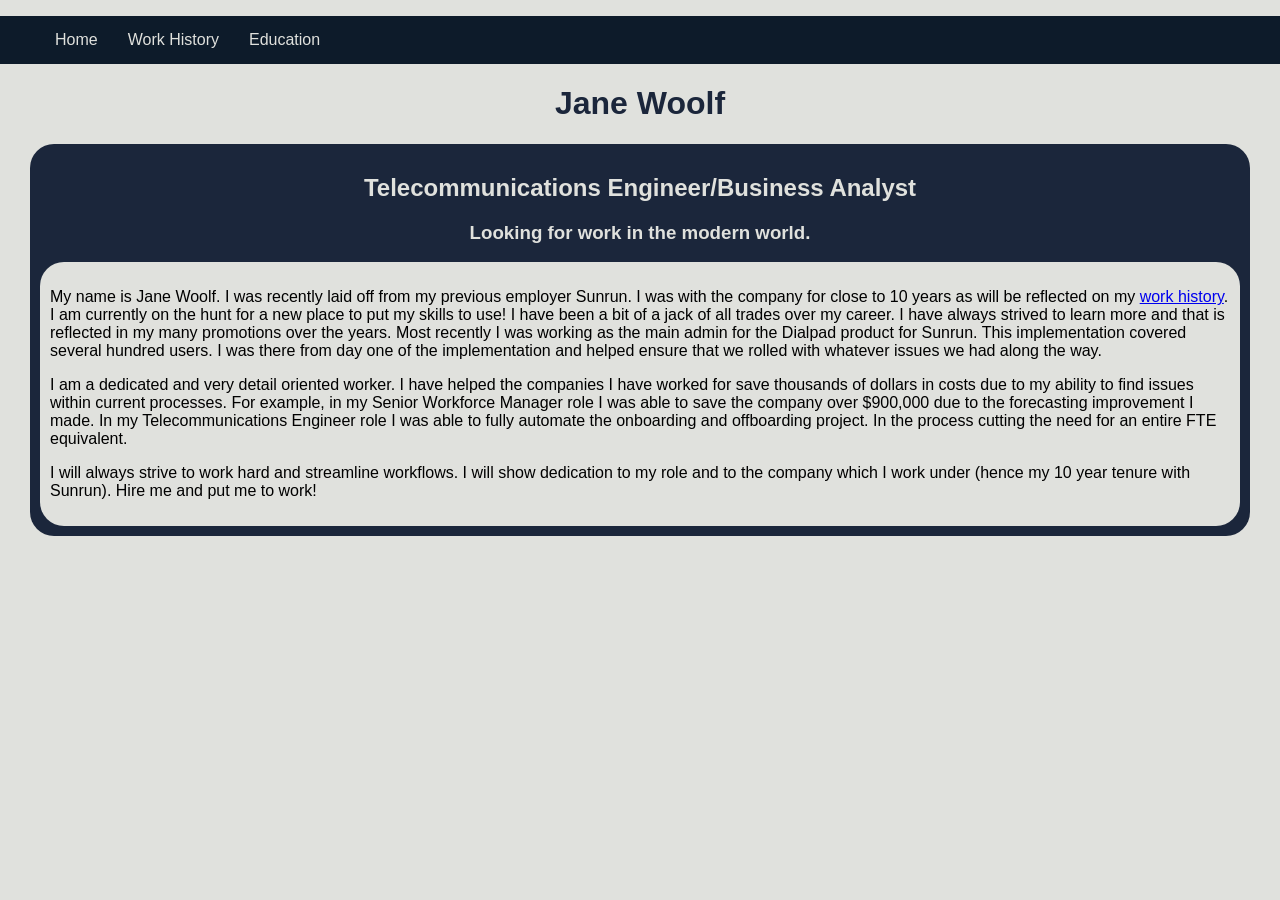
==== index.html @ 94d48feb "Add files via upload" ====
<!DOCTYPE html>
<html lang="en">
<head>
    <meta charset="UTF-8">
    <meta name="viewport" content="width=device-width, initial-scale=1.0">
    <title>Jane's Personal Website</title>
    <link rel="stylesheet" href="styles.css"
</head>
<body>
    <nav class="top-nav">
        <ul class="nav-list">
            <li><a href="index.html">Home</a></li>
            <li><a href="workhistory.html">Work History</a></li>
            <li><a href="education.html">Education</a></li>
        </ul>
    </nav>

    <h1>Jane Woolf</h1>

    <main>        
        <div class="entry">
            <div class="subheaders">
                <h2>Telecommunications Engineer/Business Analyst</h2>
                <h3>Looking for work in the modern world.</h3>
            </div>
            <div class="about-me">
                <p>My name is Jane Woolf. I was recently laid off from my previous employer Sunrun. I was with the company for close to 10 years as will be reflected on my <a href="workhistory.html">work history</a>.<!-- Add link to work history page --> I am currently on the hunt for a new place to put my skills to use! I have been a bit of a jack of all trades over my career. I have always strived to learn more and that is reflected in my many promotions over the years. Most recently I was working as the main admin for the Dialpad product for Sunrun. This implementation covered several hundred users. I was there from day one of the implementation and helped ensure that we rolled with whatever issues we had along the way.</p>
                <p>I am a dedicated and very detail oriented worker. I have helped the companies I have worked for save thousands of dollars in costs due to my ability to find issues within current processes. For example, in my Senior Workforce Manager role I was able to save the company over $900,000 due to the forecasting improvement I made. In my Telecommunications Engineer role I was able to fully automate the onboarding and offboarding project. In the process cutting the need for an entire FTE equivalent. </p>
                <p>I will always strive to work hard and streamline workflows. I will show dedication to my role and to the company which I work under (hence my 10 year tenure with Sunrun). Hire me and put me to work!</p>
            </div>
        </div>
    </main>
</body>
</html>
---- styles.css ----
body {
    background-color: #E0E1DD;
    font-family: Veranda, sans-serif;
    margin: 0px;
}

main {
    margin: 20px;
}

h1 {
    text-align: center;
    color: #1B263B;
}

h2 {
    text-align: center;
    color: #E0E1DD;
}

h3 {
    text-align: center;
    color: #E0E1DD;
}

h4 {
    text-align: center;
    color: #E0E1DD;
}

.top-nav ul {
    list-style-type: none;
    background-color: #0D1B2A;
    overflow: hidden;
}

.top-nav a{
    text-decoration: none;
    color: #E0E1DD;
    padding: 15px;
    display: block;
    text-align: center;
}

.top-nav a:hover{
    background-color: #778DA9;
}

.top-nav li{
    float: left;
}

.entry{
    background-color: #1B263B;
    padding: 10px;
    border-radius: 1.5em;
    margin: 10px;
}

.work-history-list {
    background-color: #E0E1DD;
    border-radius: 1.5em;
    padding: 10px;
    list-style-position: inside;
}

.skills-list {
    background-color: #E0E1DD;
    border-radius: 1.5em;
    padding: 10px;
    list-style-position: inside;
}

.languages-list {
    background-color: #E0E1DD;
    border-radius: 1.5em;
    padding: 10px;
    list-style-position: inside;
}

.about-me {
    background-color: #E0E1DD;
    border-radius: 1.5em;
    padding: 10px;
}

.education-blurb {
    background-color: #E0E1DD;
    border-radius: 1.5em;
    padding: 10px;
}

ul {
    background-color: #E0E1DD;
}

.divider {
    border: 3px solid;
    border-radius: 5px;
    color: #778DA9;
}
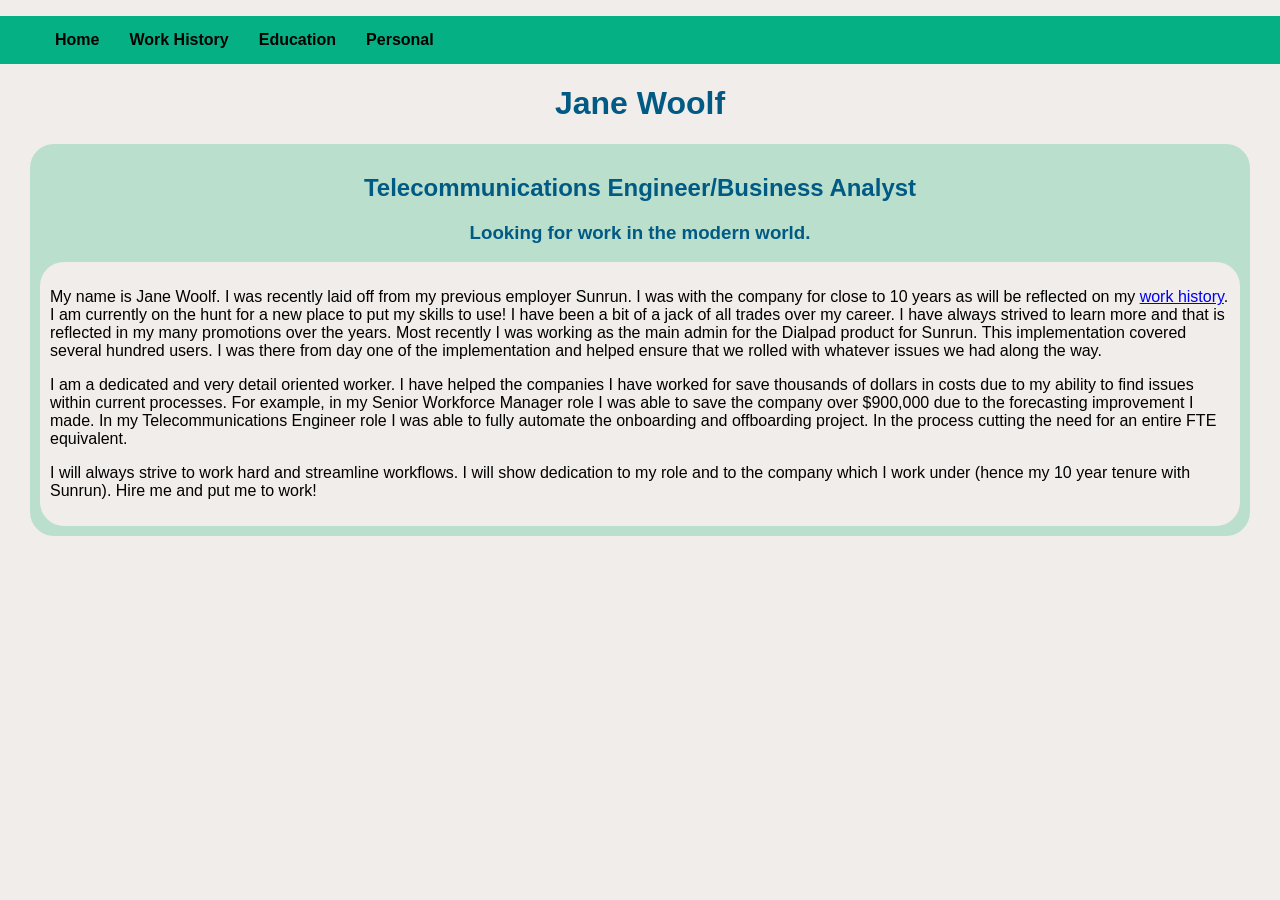
==== commit 6d654d0c: "added a new page called Personal. Updated links on all sheets. Added a photos folder." ====
--- a/index.html
+++ b/index.html
@@ -12,6 +12,7 @@
             <li><a href="index.html">Home</a></li>
             <li><a href="workhistory.html">Work History</a></li>
             <li><a href="education.html">Education</a></li>
+            <li><a href="personal.html">Personal</a></li>
         </ul>
     </nav>
 
--- a/styles.css
+++ b/styles.css
@@ -1,5 +1,9 @@
+* {
+    box-sizing: border-box;
+}
+
 body {
-    background-color: #E0E1DD;
+    background-color: #F1EDEA;
     font-family: Veranda, sans-serif;
     margin: 0px;
 }
@@ -10,40 +14,41 @@
 
 h1 {
     text-align: center;
-    color: #1B263B;
+    color: #015A84;
 }
 
 h2 {
     text-align: center;
-    color: #E0E1DD;
+    color: #015A84;
 }
 
 h3 {
     text-align: center;
-    color: #E0E1DD;
+    color: #015A84;
 }
 
 h4 {
     text-align: center;
-    color: #E0E1DD;
+    color: #015A84;
 }
 
 .top-nav ul {
     list-style-type: none;
-    background-color: #0D1B2A;
+    background-color: #05B084;
     overflow: hidden;
 }
 
 .top-nav a{
     text-decoration: none;
-    color: #E0E1DD;
+    color: black;
+    font-weight: bold;
     padding: 15px;
     display: block;
     text-align: center;
 }
 
 .top-nav a:hover{
-    background-color: #778DA9;
+    background-color: #BADFCD;
 }
 
 .top-nav li{
@@ -51,35 +56,35 @@
 }
 
 .entry{
-    background-color: #1B263B;
+    background-color: #BADFCD;
     padding: 10px;
     border-radius: 1.5em;
     margin: 10px;
 }
 
 .work-history-list {
-    background-color: #E0E1DD;
+    background-color: #F1EDEA;
     border-radius: 1.5em;
     padding: 10px;
     list-style-position: inside;
 }
 
 .skills-list {
-    background-color: #E0E1DD;
+    background-color: #F1EDEA;
     border-radius: 1.5em;
     padding: 10px;
     list-style-position: inside;
 }
 
 .languages-list {
-    background-color: #E0E1DD;
+    background-color: #F1EDEA;
     border-radius: 1.5em;
     padding: 10px;
     list-style-position: inside;
 }
 
 .about-me {
-    background-color: #E0E1DD;
+    background-color: #F1EDEA;
     border-radius: 1.5em;
     padding: 10px;
 }
@@ -97,5 +102,9 @@
 .divider {
     border: 3px solid;
     border-radius: 5px;
-    color: #778DA9;
+    color: #05B084;
+}
+
+img {
+    width: 100%;
 }
